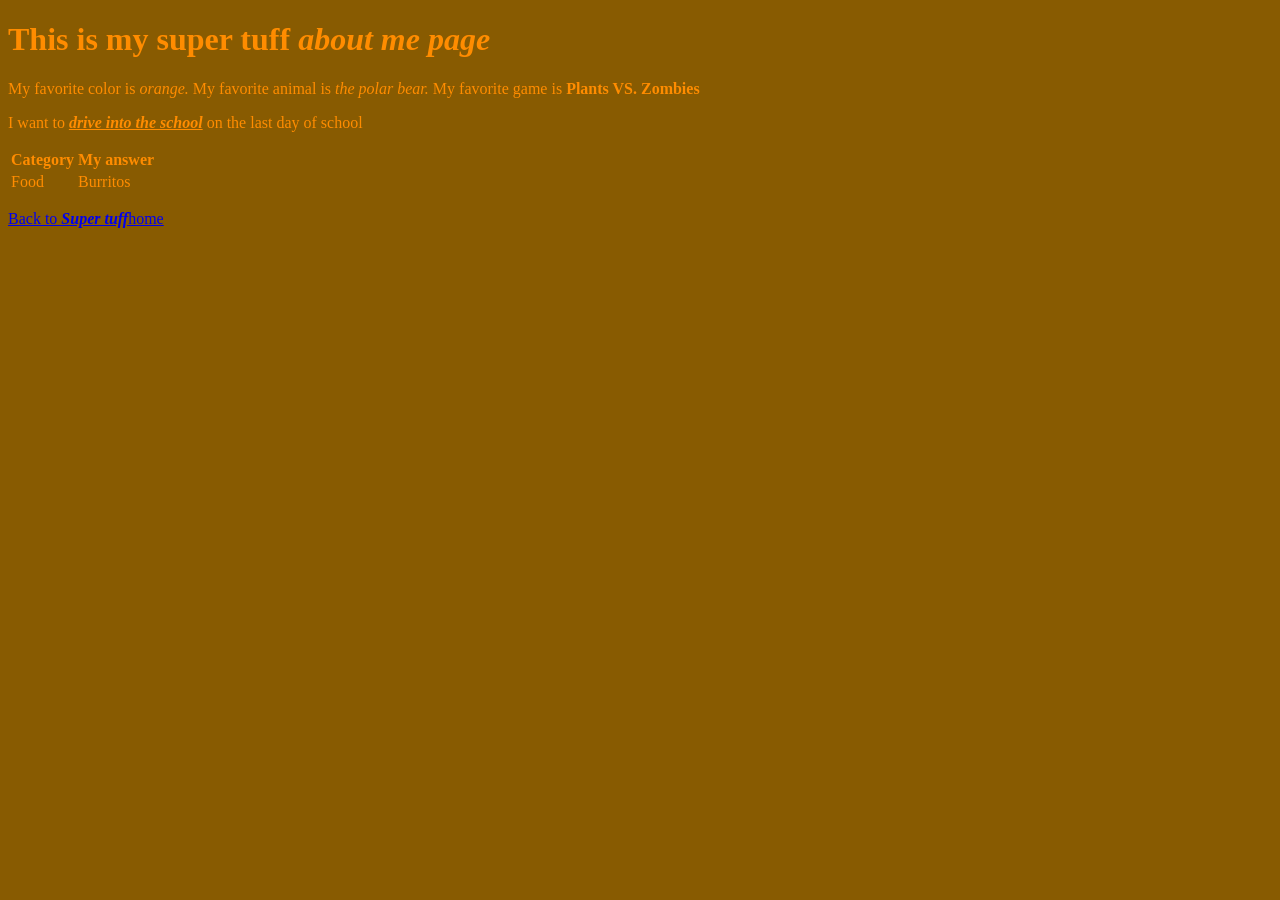
==== example.html @ c21670a8 "Update link text to include formatting" ====
<!DOCTYPE html>
<html>
<head>
  <title>About Me Page</title>
  <link rel="stylesheet" href="style.css">
</head>
<body>
  <h1>This is my <b>super tuff </b><i>about me page</h1></i>
  <p1>My favorite color is <i>orange.</p1></i>
  <p2>My favorite animal is <i>the polar bear.</p2></i>
  <p3>My favorite game is <b>Plants VS. Zombies</b></p3>
  <p>I want to <b><i><u>drive into the school</u></i></b> on the last day of school</p>
   <table><tr><th>Category</th><th>My answer</th></tr>
  <tr><td>Food</td><td>Burritos</td></tr>

     </table>
  <p><a href="index.html">Back to <b><i><u>Super tuff</u></i></b>home</a></p>
</body>
</html>
---- style.css ----
body {
  color: #ff8c00;
  background-color: #885b01;
  font-family: Georgia, serif;
}
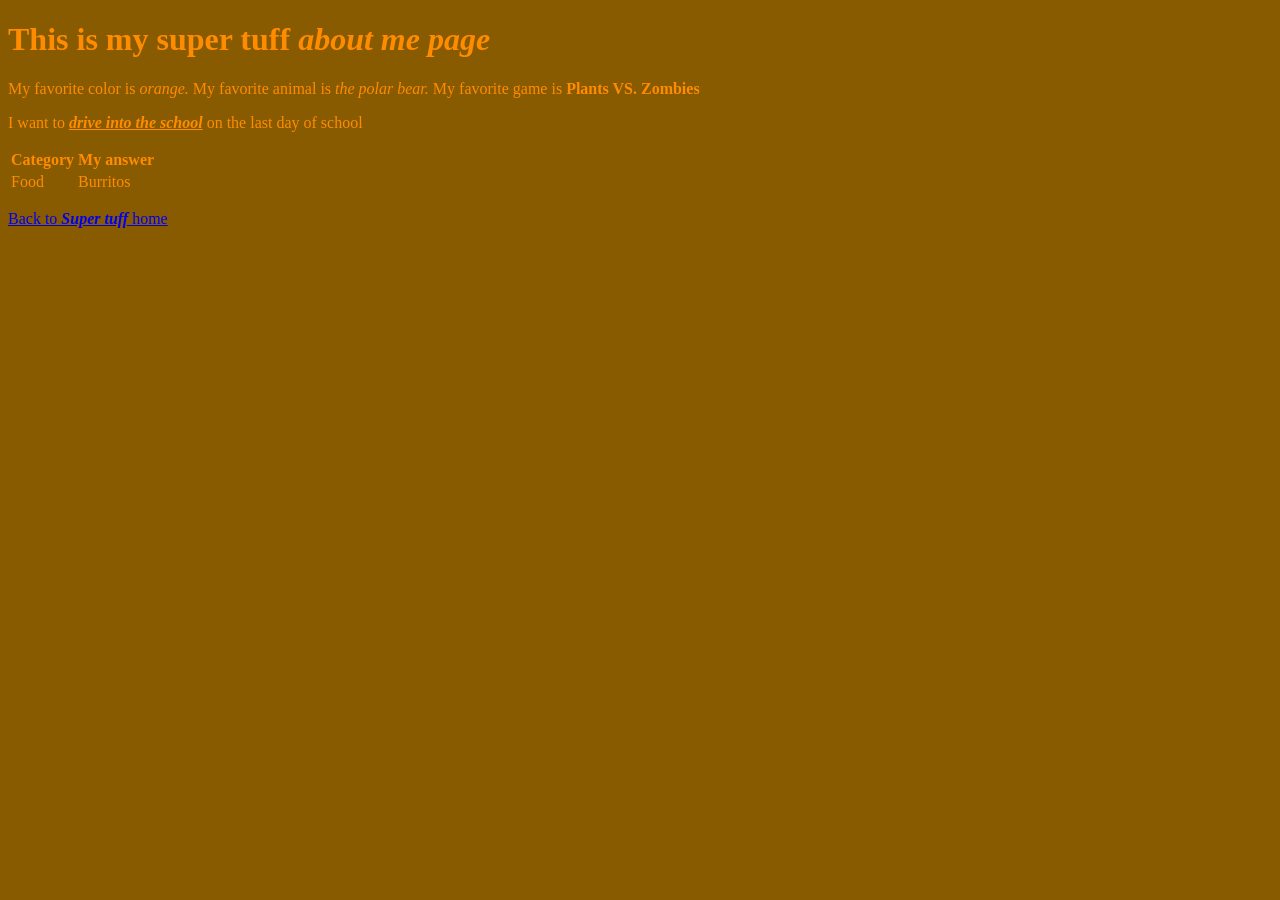
==== commit 6142d180: "Fix spacing in 'Back to Super tuff home' link" ====
--- a/example.html
+++ b/example.html
@@ -14,6 +14,6 @@
   <tr><td>Food</td><td>Burritos</td></tr>
 
      </table>
-  <p><a href="index.html">Back to <b><i><u>Super tuff</u></i></b>home</a></p>
+  <p><a href="index.html">Back to <b><i><u>Super tuff</u></i></b> home</a></p>
 </body>
 </html>
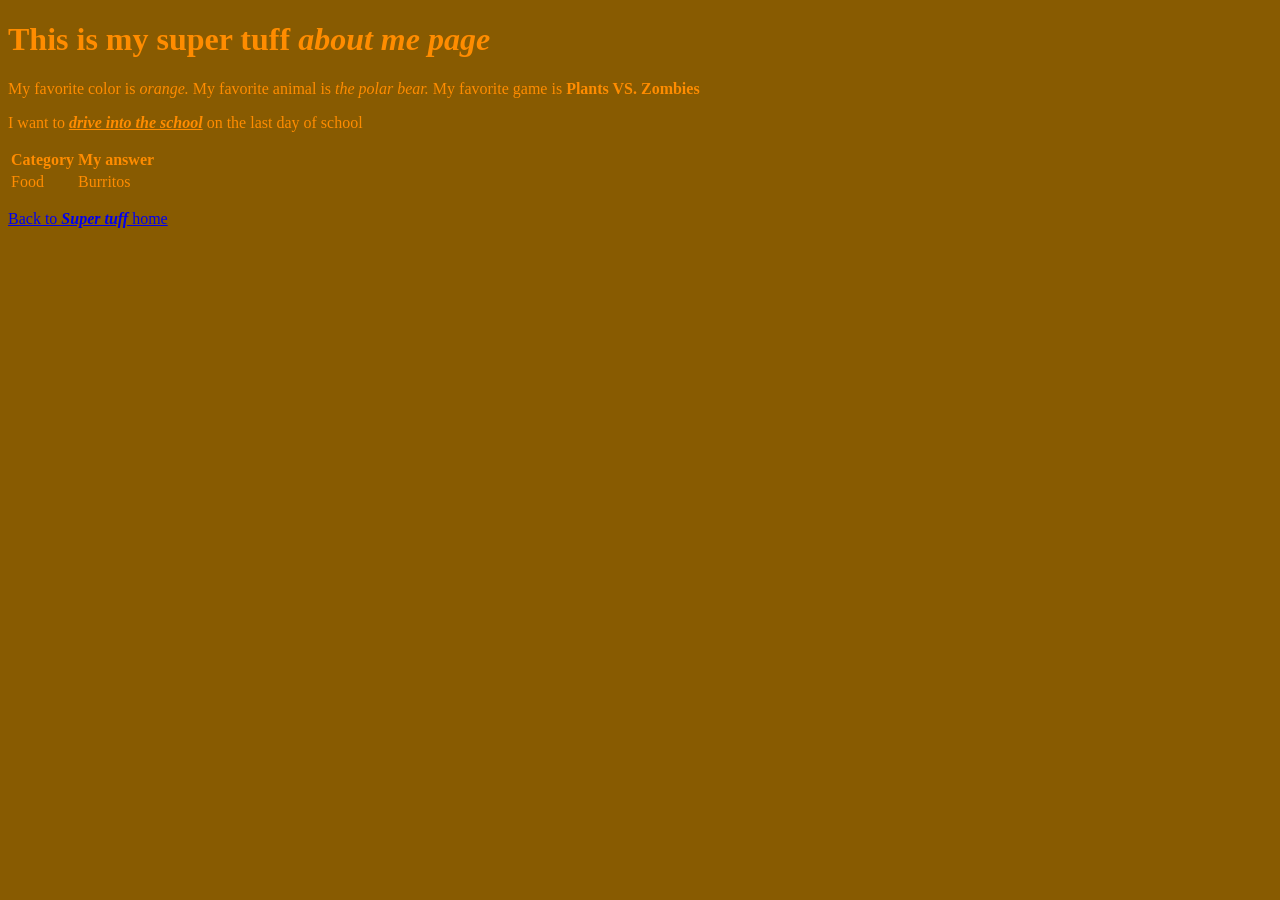
==== commit d9521c1e: "Correct spacing in navigation link Fixed spacing in the 'Back to Super tuff home' link." ====
--- a/example.html
+++ b/example.html
@@ -14,6 +14,6 @@
   <tr><td>Food</td><td>Burritos</td></tr>
 
      </table>
-  <p><a href="index.html">Back to <b><i><u>Super tuff</u></i></b> home</a></p>
+  <p><a href="index.html">Back to <b><i><u>Super tuff </u></i></b>home</a></p>
 </body>
 </html>
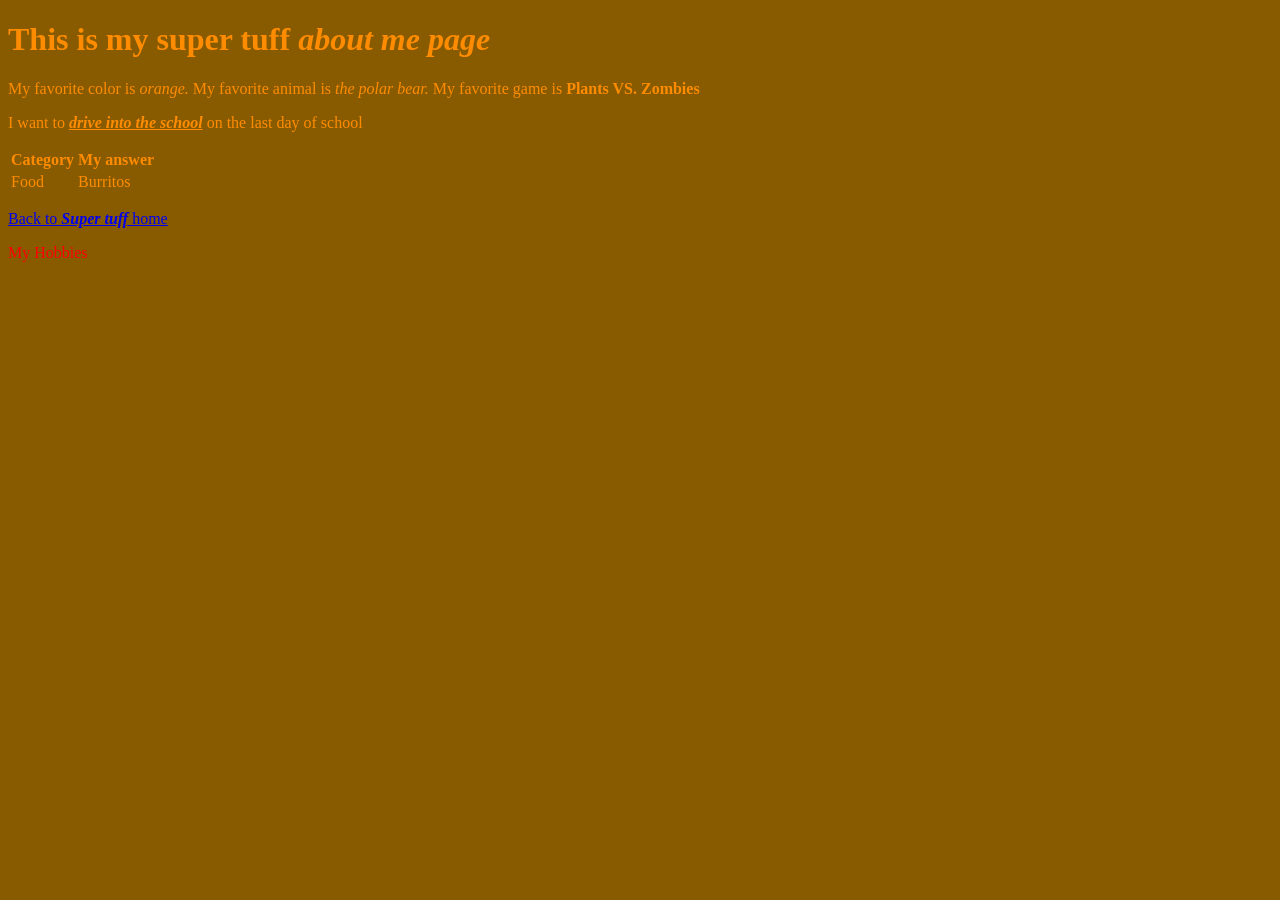
==== commit 0e29eff1: "basic class implementation" ====
--- a/example.html
+++ b/example.html
@@ -15,5 +15,8 @@
 
      </table>
   <p><a href="index.html">Back to <b><i><u>Super tuff </u></i></b>home</a></p>
+  <p class="subtitle">My Hobbies</p>
+
+
 </body>
 </html>
--- a/style.css
+++ b/style.css
@@ -3,3 +3,5 @@
   background-color: #885b01;
   font-family: Georgia, serif;
 }
+
+.subtitle { color: red; }
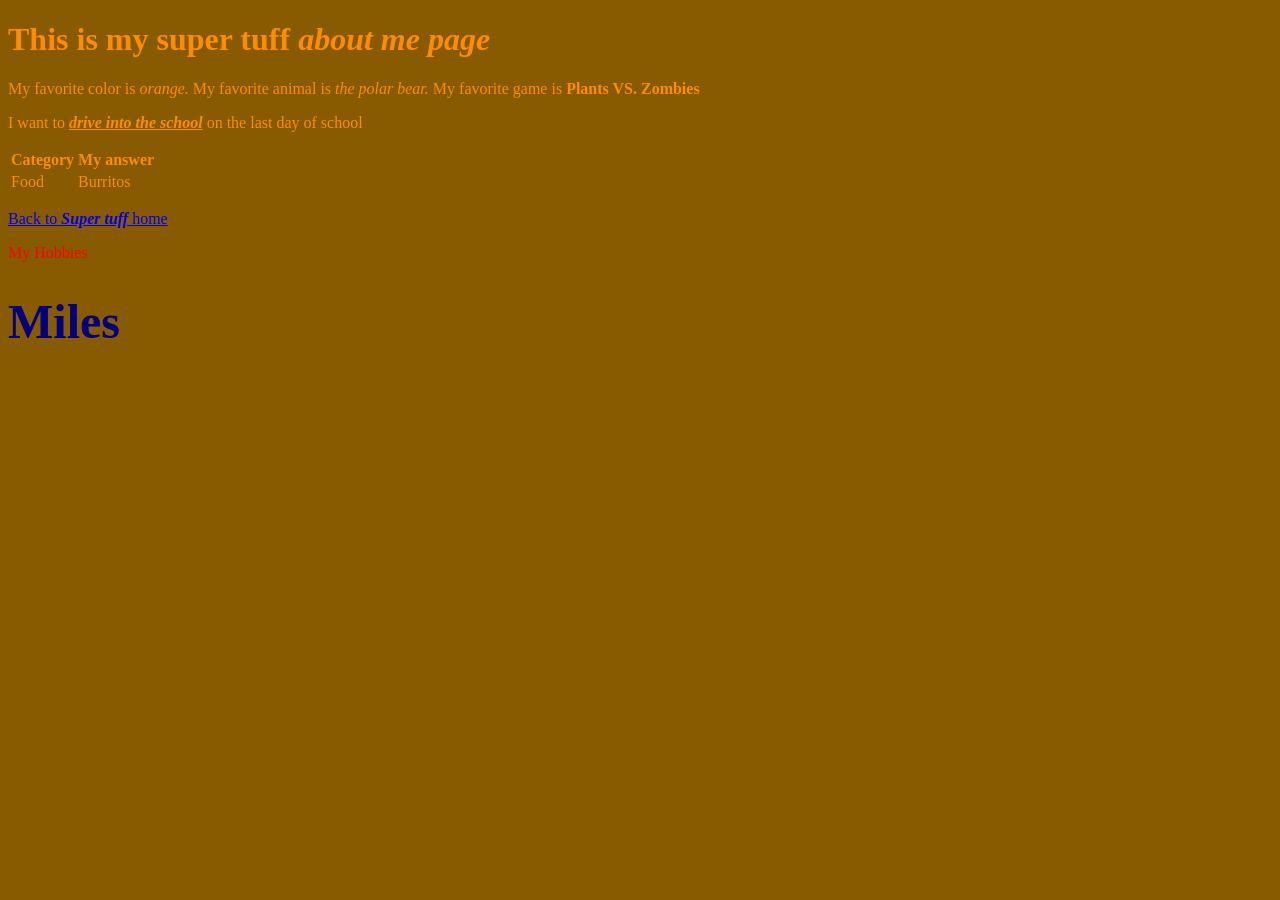
==== commit 931f3b12: "Changed font and name" ====
--- a/example.html
+++ b/example.html
@@ -16,6 +16,8 @@
      </table>
   <p><a href="index.html">Back to <b><i><u>Super tuff </u></i></b>home</a></p>
   <p class="subtitle">My Hobbies</p>
+<h1 id="page-title">Miles</h1>
+
 
 
 </body>
--- a/style.css
+++ b/style.css
@@ -4,4 +4,6 @@
   font-family: Georgia, serif;
 }
 
-.subtitle { color: red; }+.subtitle { color: red; }
+#page-title { font-size: 48px; color: navy; }
+
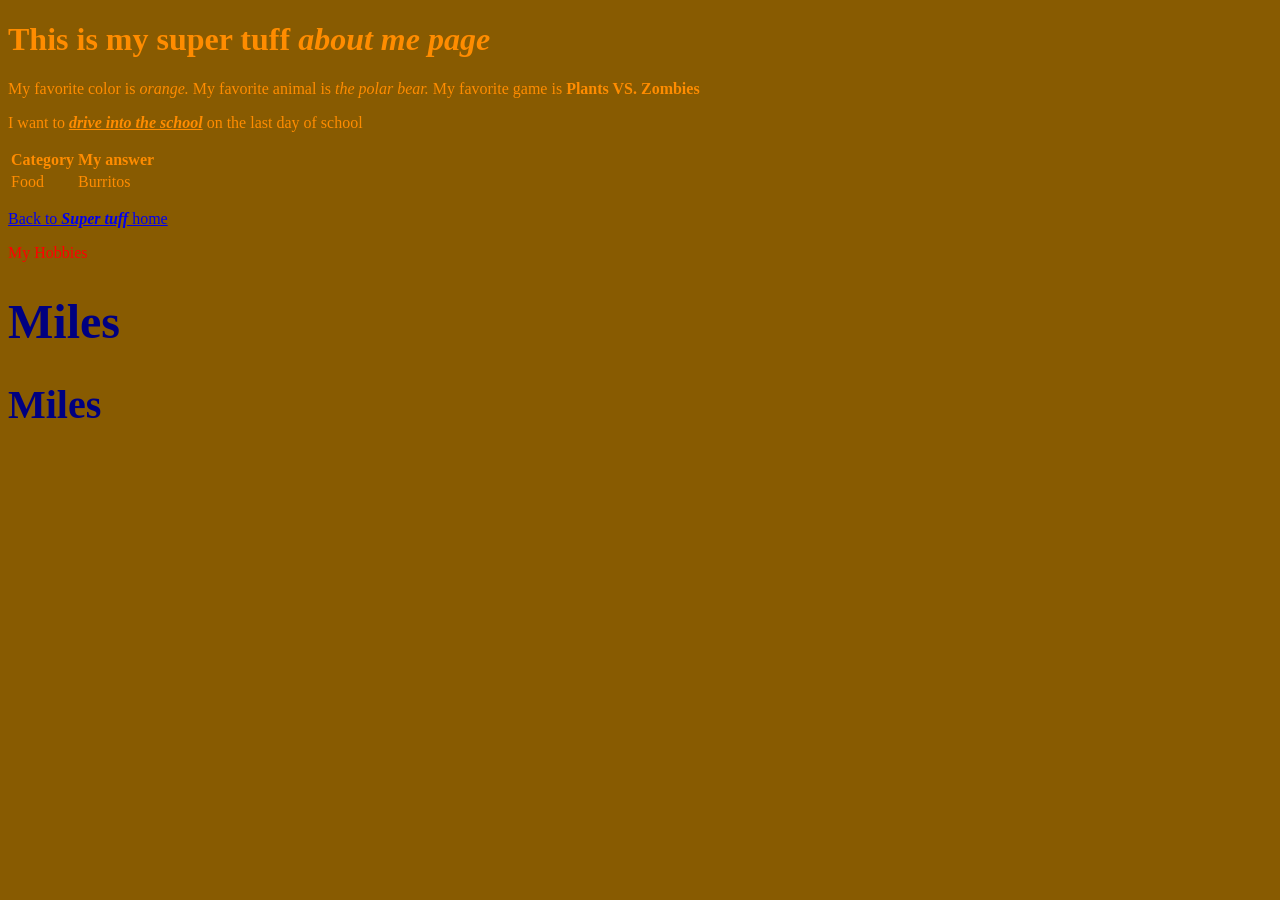
==== commit 172b4587: "Added first name and color" ====
--- a/example.html
+++ b/example.html
@@ -17,6 +17,11 @@
   <p><a href="index.html">Back to <b><i><u>Super tuff </u></i></b>home</a></p>
   <p class="subtitle">My Hobbies</p>
 <h1 id="page-title">Miles</h1>
+<h1 id="my-name">Miles</h1>
+
+
+
+
 
 
 
--- a/style.css
+++ b/style.css
@@ -6,4 +6,10 @@
 
 .subtitle { color: red; }
 #page-title { font-size: 48px; color: navy; }
+#my-name {
+  color: navy;
+  font-size: 40px;
+}
 
+
+
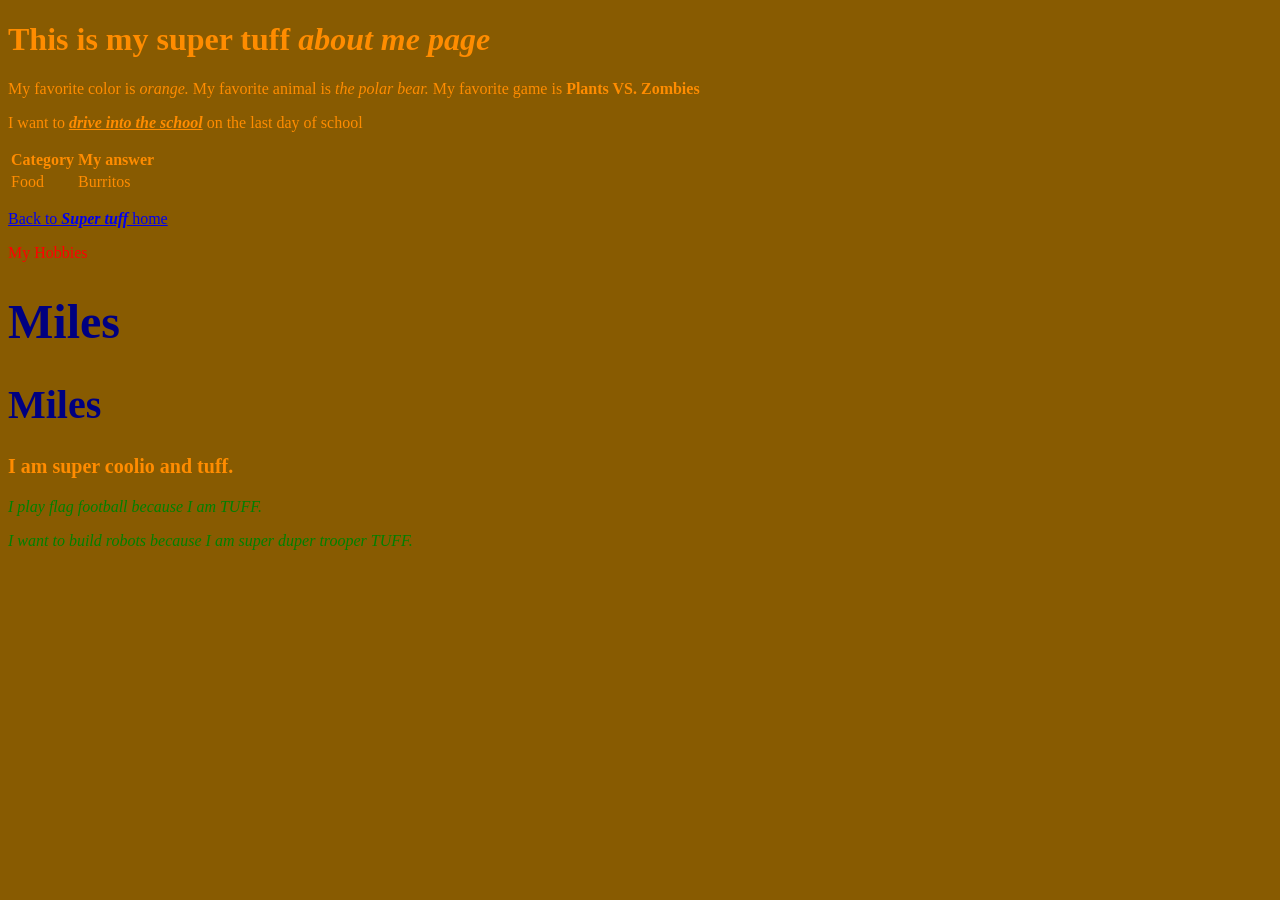
==== commit e969b516: "Added new things and went to ccs for color" ====
--- a/example.html
+++ b/example.html
@@ -19,6 +19,12 @@
 <h1 id="page-title">Miles</h1>
 <h1 id="my-name">Miles</h1>
 
+<p id="bio">I am super coolio and tuff.</p>
+<p class="highlight">I play flag football because I am TUFF.</p>
+<p class="highlight">I want to build robots because I am super duper trooper TUFF.</p>
+
+
+
 
 
 
--- a/style.css
+++ b/style.css
@@ -11,5 +11,16 @@
   font-size: 40px;
 }
 
+#bio {
+  font-size: 20px;
+  font-weight: bold;
+}
+
+.highlight {
+  font-style: italic;
+  color: green;
+}
 
 
+
+
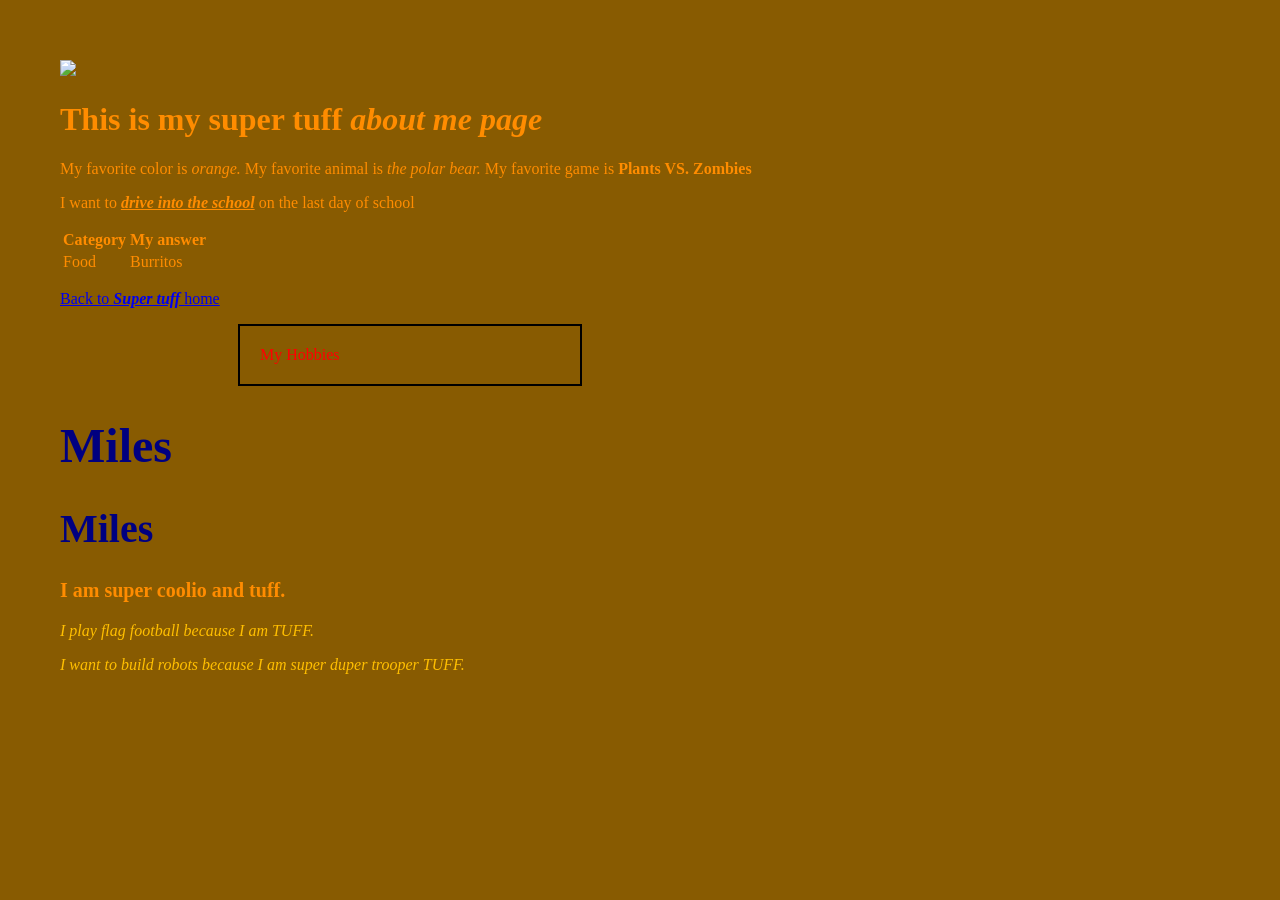
==== commit aad21445: "added image because yeah" ====
--- a/example.html
+++ b/example.html
@@ -4,6 +4,7 @@
   <title>About Me Page</title>
   <link rel="stylesheet" href="style.css">
 </head>
+<img src="https://plantsvszombies.wiki.gg/images/PvZH_Peashooter.png?3d970d">
 <body>
   <h1>This is my <b>super tuff </b><i>about me page</h1></i>
   <p1>My favorite color is <i>orange.</p1></i>
--- a/style.css
+++ b/style.css
@@ -2,9 +2,20 @@
   color: #ff8c00;
   background-color: #885b01;
   font-family: Georgia, serif;
+ width: 700px;
+  margin: 40px;
+  padding: 20px;
 }
 
-.subtitle { color: red; }
+.subtitle { color: red; 
+  border: 2px solid black;
+   padding: 20px;
+   margin: auto;
+   width: 300px;
+
+
+}
+
 #page-title { font-size: 48px; color: navy; }
 #my-name {
   color: navy;
@@ -18,7 +29,7 @@
 
 .highlight {
   font-style: italic;
-  color: green;
+  color: rgb(255, 191, 1);
 }
 
 
